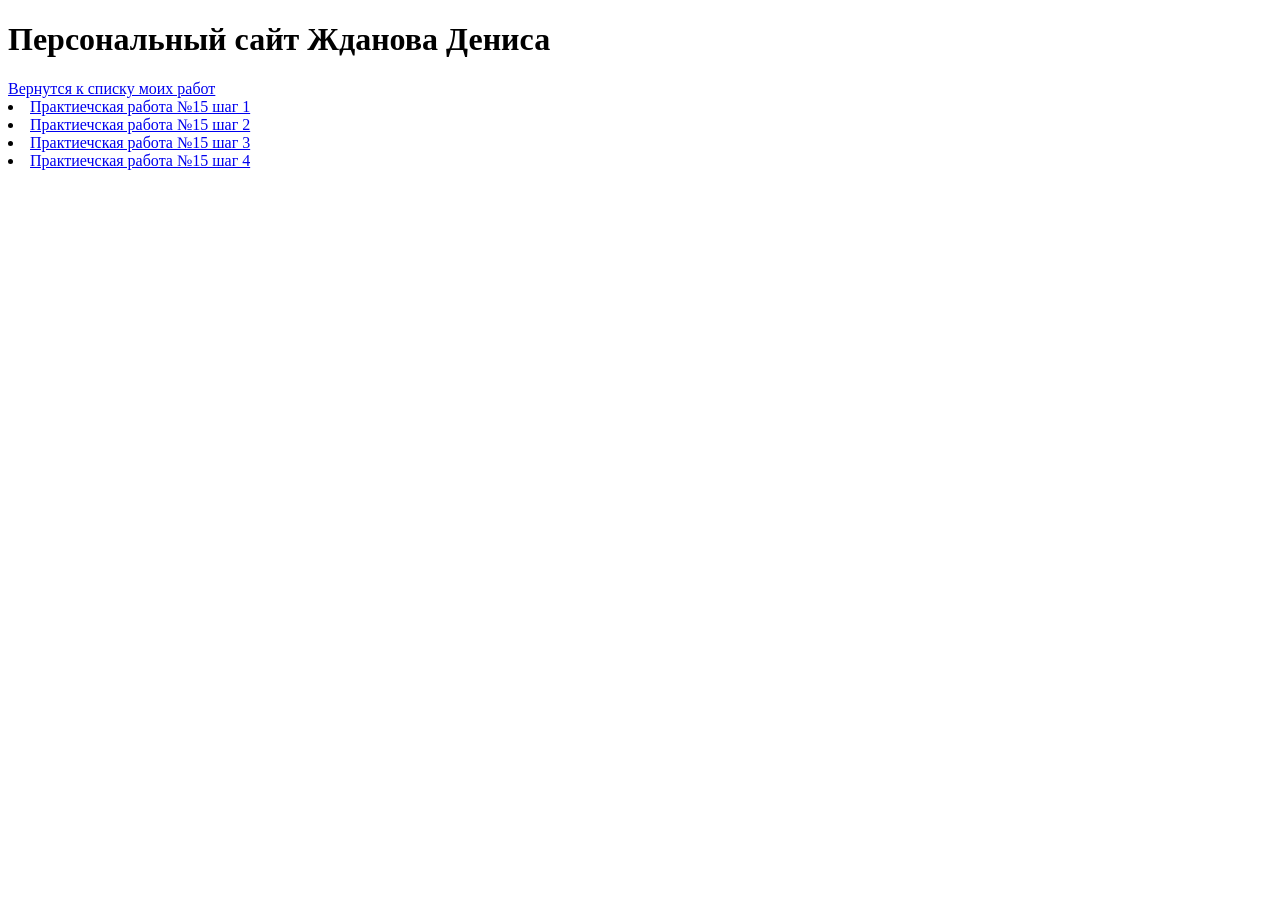
==== pages/work/pr15/index.html @ 01570596 "Исправленная 15 прр" ====
<!DOCTYPE html>
<html lang="en">
<head>
    <meta charset="UTF-8">
    <meta name="viewport" content="width=device-width, initial-scale=1.0">
    <title>Практиечская работа №15</title>
</head>
<body>
    <h1>Персональный сайт Жданова Дениса</h1>
    <a href="../work.html" class="work">Вернутся к списку моих работ</a>
    <main>
        <li><a href="step1/step1/index.html">Практиечская работа №15 шаг 1</a></li>
                <li><a href="step2/step2/index.html">Практиечская работа №15 шаг 2</a></li>
                <li><a href="step3/step3/index.html">Практиечская работа №15 шаг 3</a></li>
                <li><a href="step4/step4/index.html">Практиечская работа №15 шаг 4</a></li>
    </main>
</body>
</html>
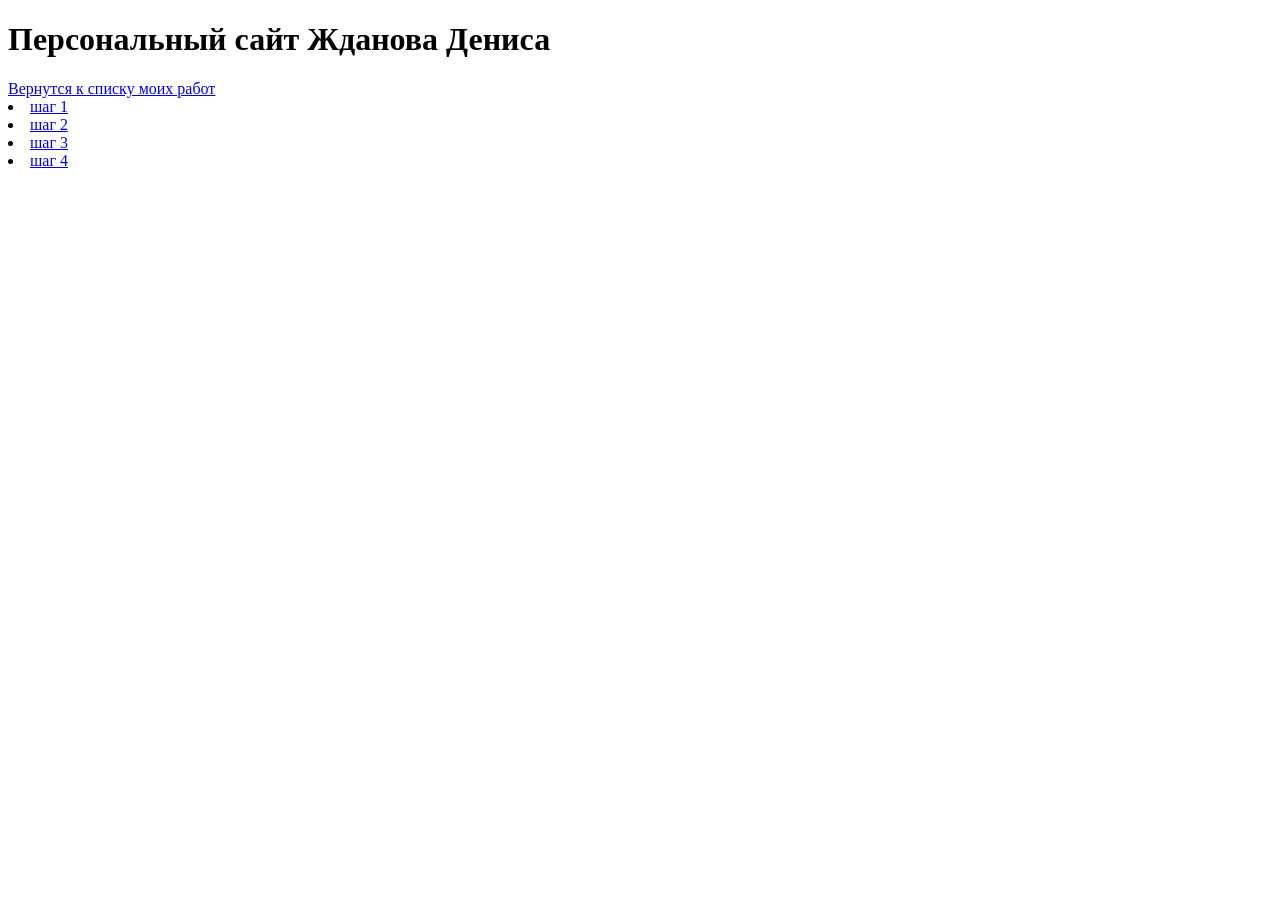
==== commit 9dcc06bb: "Исправленная 15" ====
--- a/pages/work/pr15/index.html
+++ b/pages/work/pr15/index.html
@@ -9,10 +9,10 @@
     <h1>Персональный сайт Жданова Дениса</h1>
     <a href="../work.html" class="work">Вернутся к списку моих работ</a>
     <main>
-        <li><a href="step1/step1/index.html">Практиечская работа №15 шаг 1</a></li>
-                <li><a href="step2/step2/index.html">Практиечская работа №15 шаг 2</a></li>
-                <li><a href="step3/step3/index.html">Практиечская работа №15 шаг 3</a></li>
-                <li><a href="step4/step4/index.html">Практиечская работа №15 шаг 4</a></li>
+        <li><a href="step1/step1/index.html">шаг 1</a></li>
+                <li><a href="step2/step2/index.html">шаг 2</a></li>
+                <li><a href="step3/step3/index.html">шаг 3</a></li>
+                <li><a href="step4/step4/index.html">шаг 4</a></li>
     </main>
 </body>
 </html>
